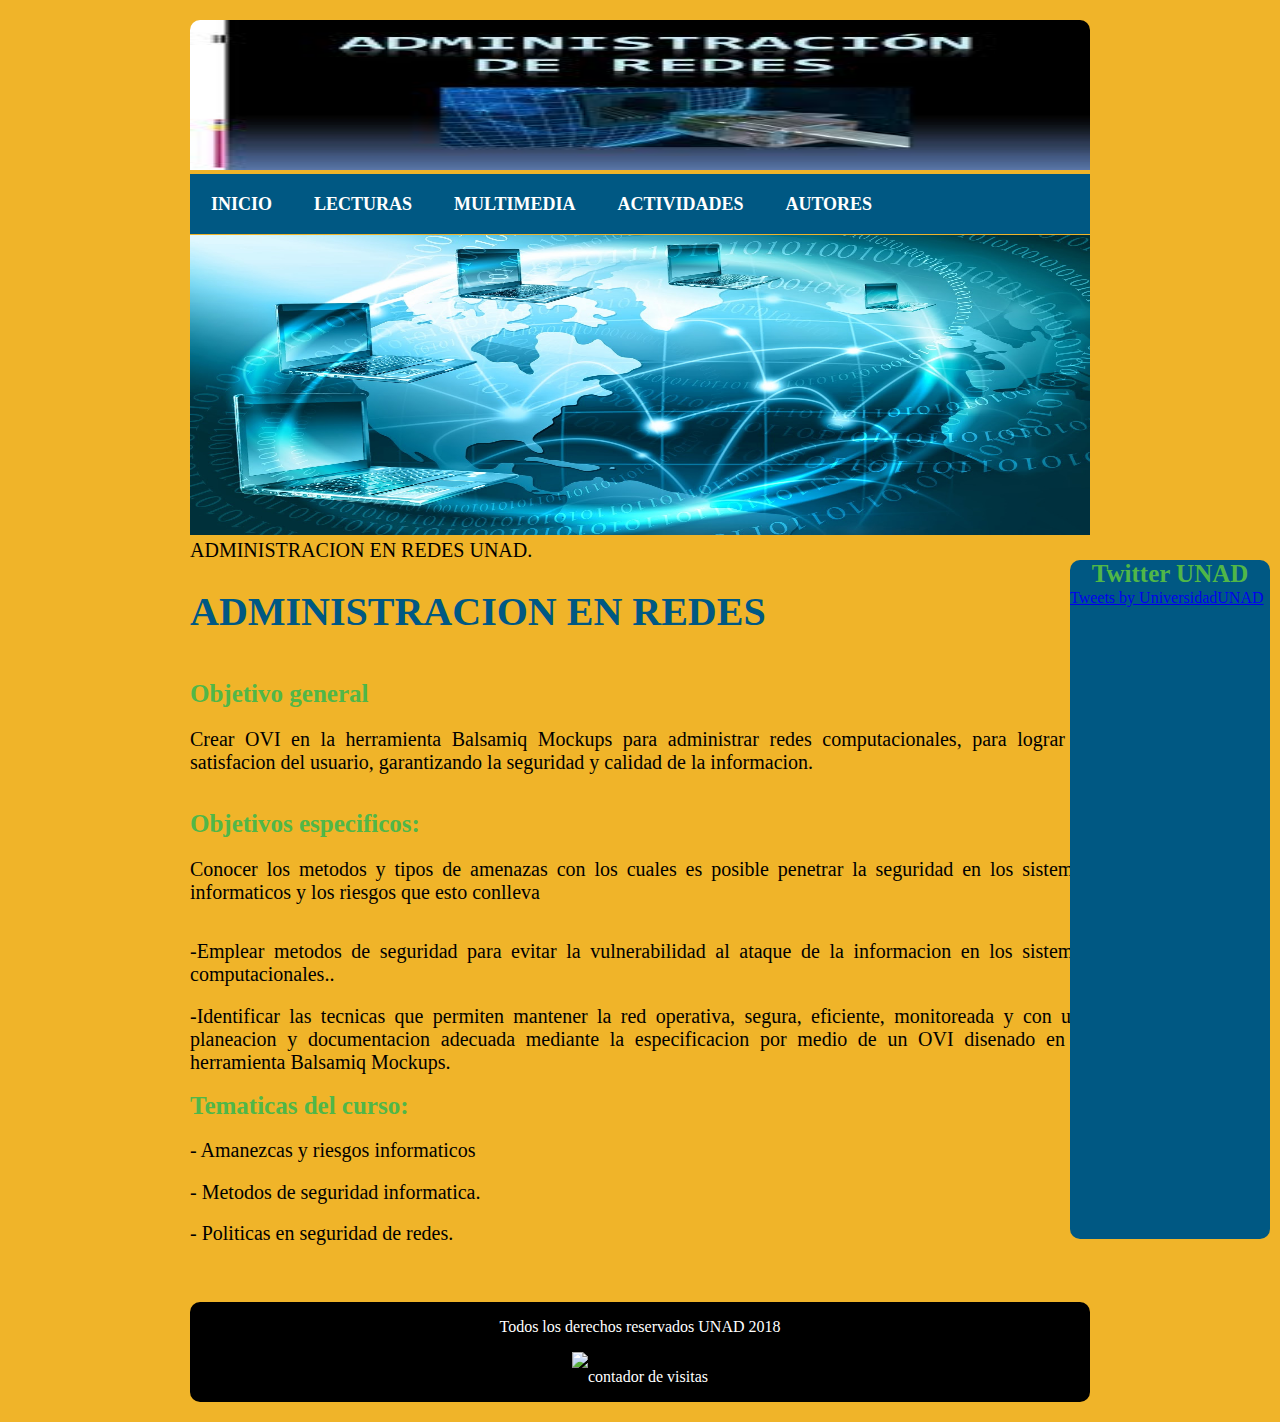
==== index.html @ edd5350e "ok" ====
<!DOCTYPE html>
<html lang="es">
<head>
	<meta charset="UTF-8">
	<meta description="ADMNINISTRACION EN REDES"/>
	<title>ADMINISTRACION EN REDES</title>
	<link rel="stylesheet" type="text/css" href="css/normalize.css">
	<link rel="stylesheet" type="text/css" href="css/estilos.css">
</head>

<body>
	<div id="header"><!--Se utiliza un contenedor para separarse del borde del body-->
		<header>
			<img src="img/encabezado.jpg" width="900" height="150">
		</header>
		<nav>
			<ul class="nav">
				<li>
					<a href="index.html">INICIO</a>
				</li>
				<li>
					<a href="webs/lecturas.html">LECTURAS</a>
				</li>
				<li>
					<a href="webs/multimedia.html">MULTIMEDIA</a>
				</li>
				<li>
					
					<a href="#">ACTIVIDADES</a>
					<ul>
						<li>
							<a href="webs/item1.html">Relacionar y Completar</a>
						</li>
						<li>
							<a href="webs/item2.html">Crucigrama y Adivinanza</a>
						</li>
						<li>
							<a href="webs/item3.html">Ordenar y Sopa de Letras</a>
						</li>
						
					</ul>
				<li>
					<a href="webs/autores.html">AUTORES</a>
				</li>
				
			</ul>			
		</nav>
	
		
		<img src="img/tecnologia.jpg"  width="900" height="300">
		<p>ADMINISTRACION EN REDES UNAD.</p>

		<aside>
			<h3>Twitter UNAD</h3>
			<div id="principal">
				<div id="altura">
					<a class="twitter-timeline" href="https://twitter.com/UniversidadUNAD?ref_src=twsrc%5Etfw">Tweets by UniversidadUNAD</a> <script async src="https://platform.twitter.com/widgets.js" charset="utf-8"></script></div>
			</div>
		</aside>			
		
		<h1>ADMINISTRACION EN REDES</h1><br>	
		<h3>Objetivo general</h3><br>		
		<p>Crear OVI en la herramienta Balsamiq Mockups  para administrar redes computacionales, para lograr la satisfacion del usuario, garantizando la seguridad y calidad de la informacion.</p><br><br>	

		<h3>Objetivos especificos:</h3><br>	

		<p>Conocer los metodos y tipos de amenazas con los cuales es posible penetrar la seguridad en los sistemas informaticos y los riesgos que esto conlleva</p><br><br>

		<p>-Emplear metodos de seguridad para evitar la vulnerabilidad al ataque de la informacion en los sistemas computacionales..</p><br>
		<p>-Identificar las tecnicas que permiten mantener la red operativa, segura, eficiente, monitoreada y con una planeacion y documentacion adecuada mediante la especificacion por medio de un OVI disenado en la herramienta Balsamiq Mockups.
		</p><br>

		<h3>Tematicas del curso:</h3><br>
		<p>- Amanezcas y riesgos informaticos</p><br>
		<p>- Metodos de seguridad informatica.</p><br>
		<p>- Politicas en seguridad de redes.</p><br><br>
	</div>
				
	<div id="contenedor-b">
		<footer>			
			<line> Todos los derechos reservados UNAD 2018</line>
				<center><title="Contador De Visitas"><img style="border: 0px solid; display: inline;" alt="contador de visitas" src="http://www.websmultimedia.com/contador-de-visitas.php?id=255084"></center>
		</footer>
	</div>
	
</body>

<script src="js/jquery.js"></script>
<script src="js/modernizr.js"></script>
<script src="js/prefixfree.js"></script>

</html>
---- css/estilos.css ----
*{
	margin: 0;
	padding: 0;
}
body{
	background: #F0B429;
}
#contenedor-a{
	width: 900px;
	margin: auto;
	margin-top: 20px; 
	border-radius: 10px; 
	overflow: hidden;
	margin-bottom: 20px;

}

#header {
	margin:auto;
	width:900px;
	font-family: "Angsana new, franklin gotic heavy, franklin gotic book";	
	margin-top: 20px; 
	border-radius: 10px; 
	overflow: hidden;
	margin-bottom: 20px;
	}

#contenedor-b{
	width: 900px;
	margin: auto;
	margin-top: 20px; 
	border-radius: 10px; 
	overflow: hidden;
	margin-bottom: 20px;
}
nav{
	background: #005883;
	height:60px;
}

nav li{
	list-style: none;
	display: inline;
	padding: 20px 9px;
}

nav a{
	color: #FFFFFF;
	font-size:  18px;
	font-weight: bold;
	font-family: "Angsana new";
	text-decoration: none;
	padding: 20px;
}


h1{
	font-size: 40px;
	color: #005883;
}
h2{
	color: #000;	
	font-size: 30px;
}
h3,h4{
	color: #50B748;	
	font-weight: bolder;
	font-family: "franklin gotic heavy";
	font-size: 25px;
}
span{
	font-family: 20px;	
}

p{
	text-align: justify;
	font-size: 20px;
}
#autores{
	float: left;
	width: 900px;
	height: 490px;
	background: #50B748;
	border-radius: 10px;
	overflow:  hidden;
	margin-top: 10px;
	margin-right: 10px;
	margin-bottom: 10px;
}
.autor{
	margin: 30px;
}

.autor h2 {
	font-size: 30px;	
	color: #A54686;
	border: 3px solid #50B748;
	font-family: "Angsana new"; 

}

.autor img{
	 float: left;
	 margin: 10px;
}
.autor p{
	color: #005883;
	font-size: 30px;
	margin-bottom: 35px;
	margin-top: 25px;
	font-family: franklin gotic book;
}

footer{
	height: 100px;
	background: #000000;
	color: #FFFFFF;
	clear: both;
	text-align: center;
	line-height: 50px;

}
ul, ol {
				list-style:none;
			}
			
.nav > li {
				float:left;
			}
			
.nav li a {
				background-color:;
				color:#fff;
				text-decoration:none;
				padding:0px 12px;
				display:list-item;
			}
			
.nav li a:hover {
				background-color:#CCC;
				color: #000;
				padding: 0px 20px;
			}
			
.nav li ul {
				display:none;
				position:absolute;
				min-width:140px;
			}
			
.nav li:hover > ul {
				display:block;
				background: #005883;
			}
			
.nav li ul li {
				position:relative;
			}
			
.nav li ul li ul {
				right:-140px;
				top:0px;
			}		
#principal{/*identificador padre del div contenedor*/
	height: 650px;
  width: 200px;
  border-radius: 5px solid #ddd;  
  overflow-y: scroll;
}
#altura{/*div contenedor del twitter*/
	height: auto;
}

aside {/*poition twitter*/
	background-color: #005883;		
	float: right; 	 	 
	margin-top: 10px;
	border-radius: 10px;
	position: absolute;	
	top: 550px;
	right: 10px;
}
aside h3{
	text-align: center;
}
center h4{color: #000}
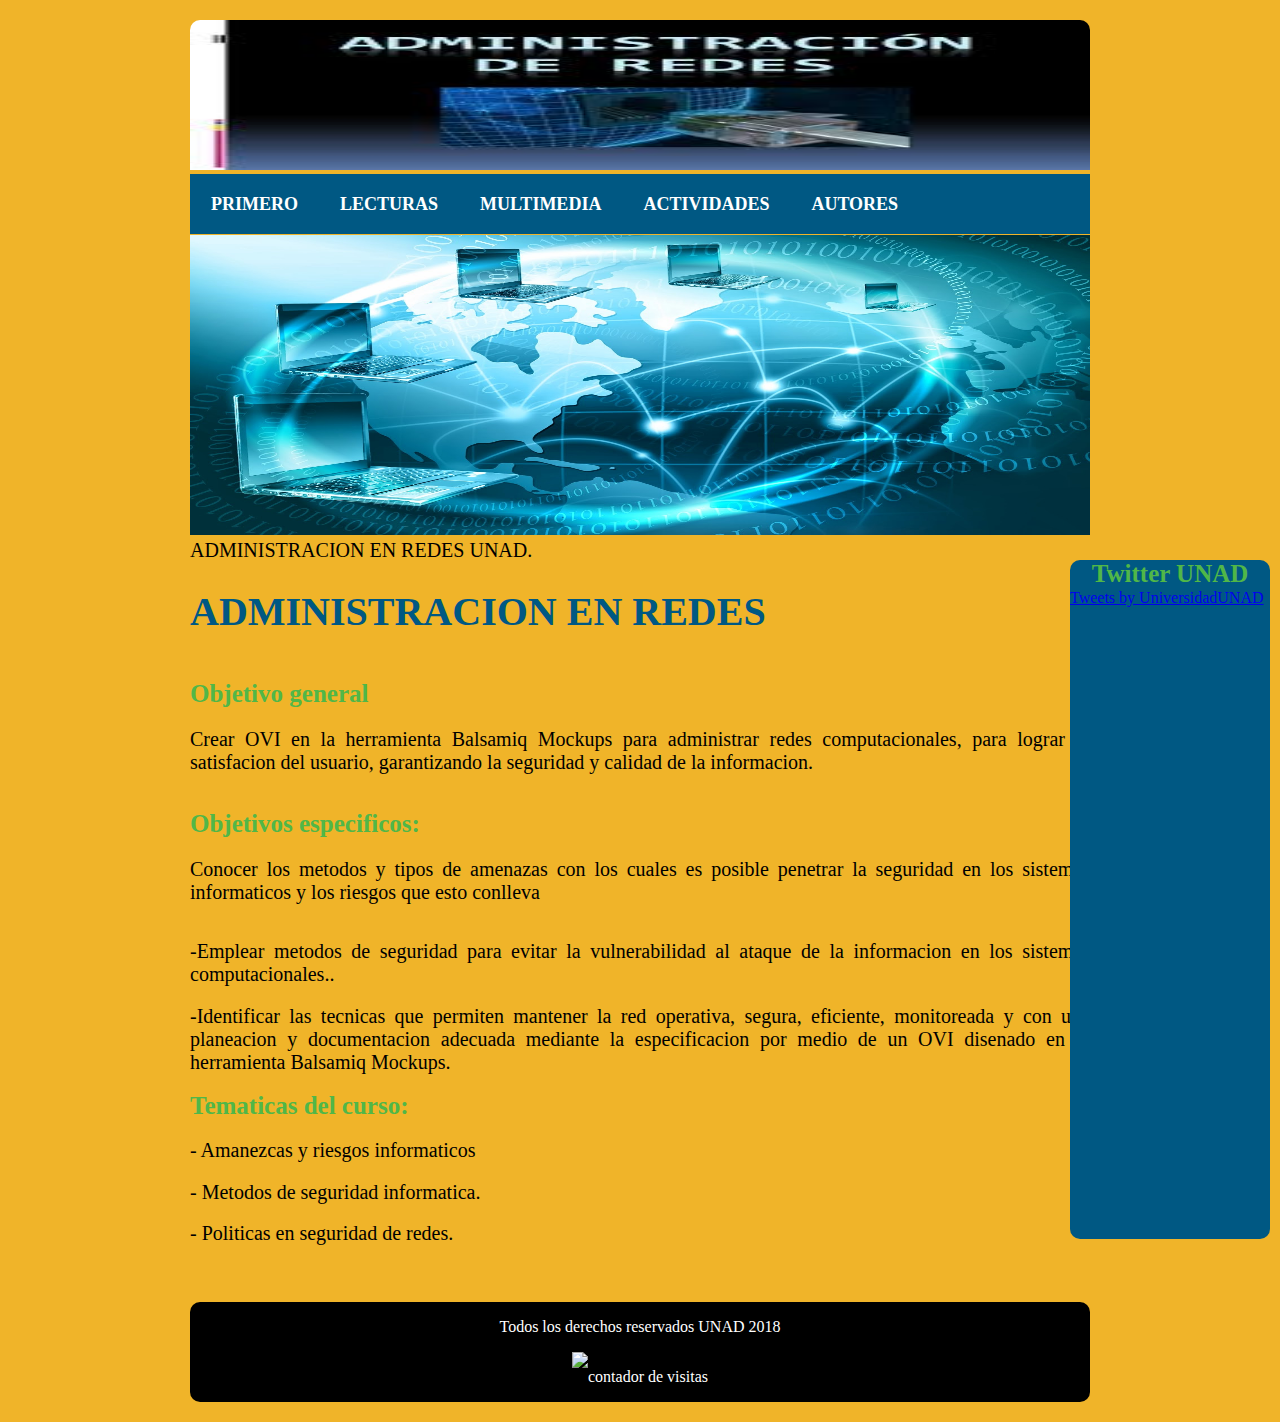
==== commit 5c3c4760: "Update index.html" ====
--- a/index.html
+++ b/index.html
@@ -16,7 +16,7 @@
 		<nav>
 			<ul class="nav">
 				<li>
-					<a href="index.html">INICIO</a>
+					<a href="index.html">PRIMERO</a>
 				</li>
 				<li>
 					<a href="webs/lecturas.html">LECTURAS</a>
@@ -89,4 +89,4 @@
 <script src="js/modernizr.js"></script>
 <script src="js/prefixfree.js"></script>
 
-</html>+</html>
